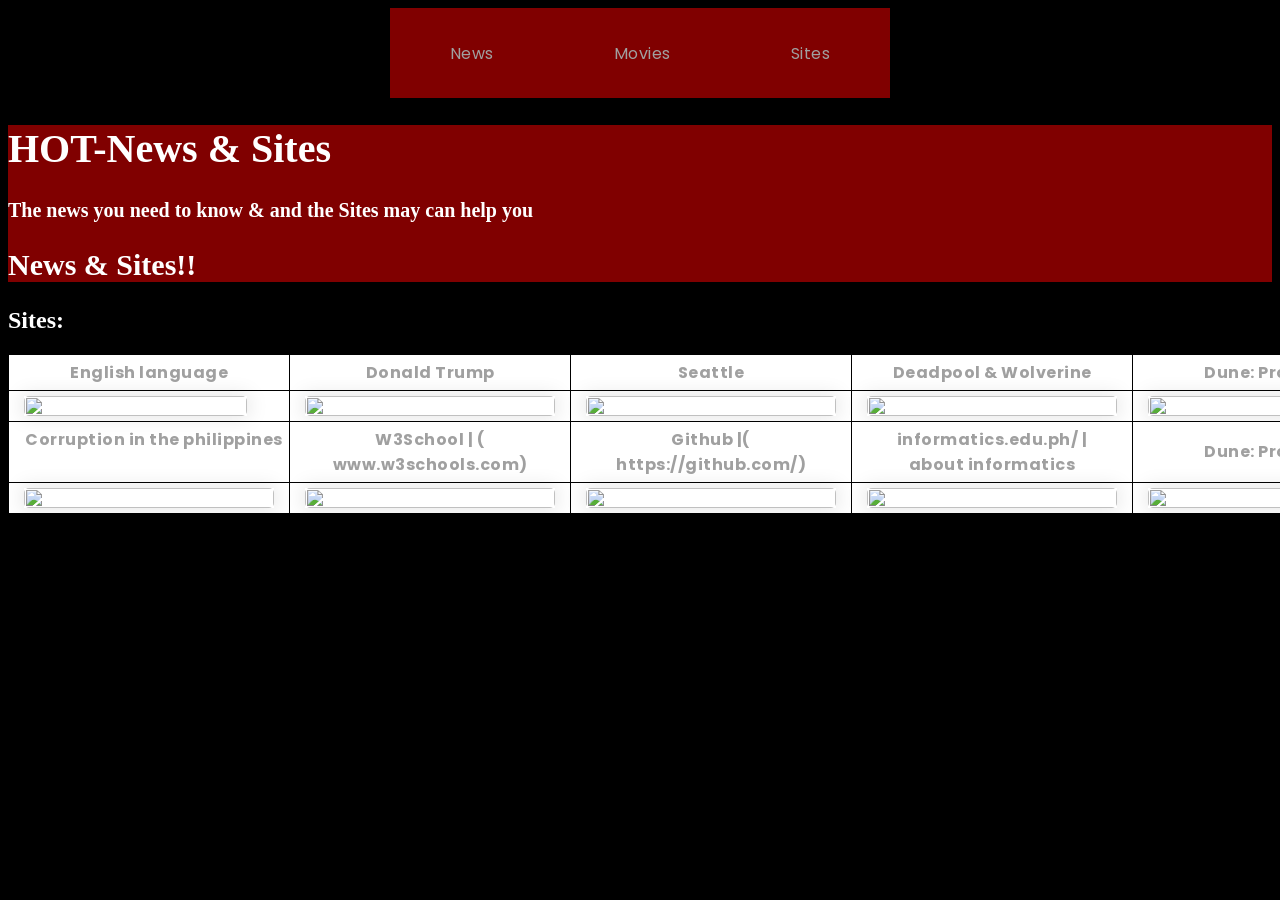
==== index.html @ 86c76d01 "Update and rename Mywebsite.html to index.html" ====
<DOCTYPE! html>
<html>
<head>
<meta charset="UTF-8">
<title>HOT-News</title>
<link rel="preconnect" href="https://fonts.
gstatic.com">
<link href="https://fonts.googleapis.com/css2?family=poppins:wght@500%display=swap"
rel="stylesheet"> 
<link rel="stylesheet" href="style.css">
</head>
<body>

<nav>
<a href="#News">News</a>
<a href="#Movies">Movies</a>
<a href="#Sites">Sites</a>
</nav>

<div class="Newsfeed">
<h1>HOT-News & Sites</h1>
<h4>The news you need to know & and the Sites may can help you</h4>

<h2>News & Sites!!</h2>
</div>
<h2>Sites:</h2>
<div class="Option">
<table>
 <tr>
 <th><a href="https://en.wikipedia.org/wiki/English_language" target="_blank">English language</th>
 <th><a href="https://en.wikipedia.org/wiki/Donald_Trump" target="_blank" >Donald Trump</th>
 <th><a href="https://en.wikipedia.org/wiki/Seattle" target="_blank" >Seattle</th>
 <th><a href="https://en.wikipedia.org/wiki/Deadpool_%26_Wolverine" target="_blank" >Deadpool & Wolverine</th>
 <th><a href="http://en.wikipedia.org/wiki/Dune:_Prophecy" target="_blank">Dune: Prophecy</th>
 </tr>
 <tr>
 <td>
 <div class="container">
 <div class="box">
 <img src="https://media.istockphoto.com/id/1047570732/vector/english.jpg?s=612x612&w=0&k=20&c=zgafUJxCytevU-ZRlrZlTEpw3mLlS_HQTIOHLjaSPPM=" width="250">
 </div>
 </td>
 <td>
 <div class="box">
 <img src="https://hips.hearstapps.com/hmg-prod/images/gettyimages-2194420718-67d9b4e326598.jpg" width="250">
 </div>
 </td>
 <td>
 <div class="box">
 <img src="https://www.macslist.org/wp-content/uploads/2019/02/AdobeStock_15476180.jpg" width="250">
 </div>
 </td>
 <td>
 <div class="box">
 <img src="https://cdn.marvel.com/content/1x/deadpool-and-wolverine-home-ent-article-card.jpg" width="250">
</div>
</td>
<td> 
 <div class="box">
 <img src="https://ntvb.tmsimg.com/assets/p27405085_b_h8_ab.jpg?w=960&h=540" width="250">
 </div>
 </div>
 </td>
 <tr>
 <th><a href="https://en.wikipedia.org/wiki/Corruption_in_the_Philippines" target="_blank">Corruption in the philippines</th>
 <th><a href="https://en.wikipedia.org/wiki/W3Schools" target="_blank" >W3School | (<a href="https://www.w3schools.com/" target="_blank">www.w3schools.com) </th>
 <th><a href="https://en.wikipedia.org/wiki/GitHub" target="_blank" >Github |(<a href="https://github.com/" target="_blank">https://github.com/) </th>
 <th><a href="https://informatics.edu.ph/" target="_blank" >informatics.edu.ph/ | <a href="https://informatics.edu.ph/about-us/" target="_blank" >about informatics</th>
 <th><a href="http://en.wikipedia.org/wiki/Dune:_Prophecy" target="_blank">Dune: Prophecy</th>
 </tr>
 <tr>
 <td>
 <div class="box">
 <img src="https://cbcpnews.net/cbcpnews/wp-content/uploads/2017/11/B7-Corruption-is-the-scourge_.jpg" width="250">
 </div>
 </td>
 <td>
 <div class="box">
 <img src="https://media.licdn.com/dms/image/v2/D5612AQHdPlX2l2HXNA/article-cover_image-shrink_600_2000/article-cover_image-shrink_600_2000/0/1699401234451?e=2147483647&v=beta&t=YvLzqYEphOAC5MXjJa_YyLyJhTQkdhX3dRsacJ0Eo64" width="250">
 </div>
 </td>
 <td>
 <div class="box">
 <img src="https://christiancarnate.com/assets/img/article_prev/GitHub_logo.jpg" width="250">
 </div>
 </td>
 <td>
 <div class="box">
 <img src="https://encrypted-tbn0.gstatic.com/images?q=tbn:ANd9GcTY-2uIDTbMRLhFAWbWnqcsfuv5N0CvA0wSvA&s" width="280">
 </div>
 </td>
 <td>
 <div class="box">
 <img src="https://ntvb.tmsimg.com/assets/p27405085_b_h8_ab.jpg?w=960&h=540" width="250">
 <div>
 </td>
 </tr>
 



 















</body>

</html>
---- style.css ----
body {
	background-color: black;
}

nav {
	height: 10vh;
	width: 10vw;
	min-width: 500px;
	display: flex;
	align-items: center;
	justify-content: space-around;
	margin: auto;
	background-color: maroon;
}
a{ 
position: relative;
text-decoration: none;
font-family: 'poppins' ,sans-serif;
color: #a0a0a0;
font: 18px;
letter-spacing: 0.5px;
padding: 0 10px;
}
a:after {
	content: "";
	position: absolute;
	background-color: #ff3c78;
	height: 3px;
	width: 0;
	left: 0;
	bottom: -10%;
	transition: 0.3s;
}
a:hover:after{
	width:100%;
}

h2 {
	color: White;
}
 
 .container{
 width: 90%;
 padding: 0;
 margin:0;
 display: flex;
 flex-direction: row;
 justify-content: center;
 }
 .box{ 
 width: 250px;
 margin:0 10px;
 box-shadow: 0 0 20px 2px rgba(0, 0, 0, .1);
 transition: 0.5s;
 }
 
 .box img{
 display: block;
 width:100%;
 border-radius: 5px;
 }
 
 .box:hover{
  transform: scale(1.3);
  z-index:2;
  }

.Newsfeed{
	color: white;
	text-align: left;
	font-size: 20;
	background-color: maroon;
	padding;20px;
	
}

Table {
	width: 100%;
	border-collapse: collapse;
	margin-top: 10px;
	text-align: center;
}


th, td  {
	border: 1px solid #999;
	padding: 5px;
	text-align: center;
	background-color: white;
	border-width: 1;
	border-color:black;
}
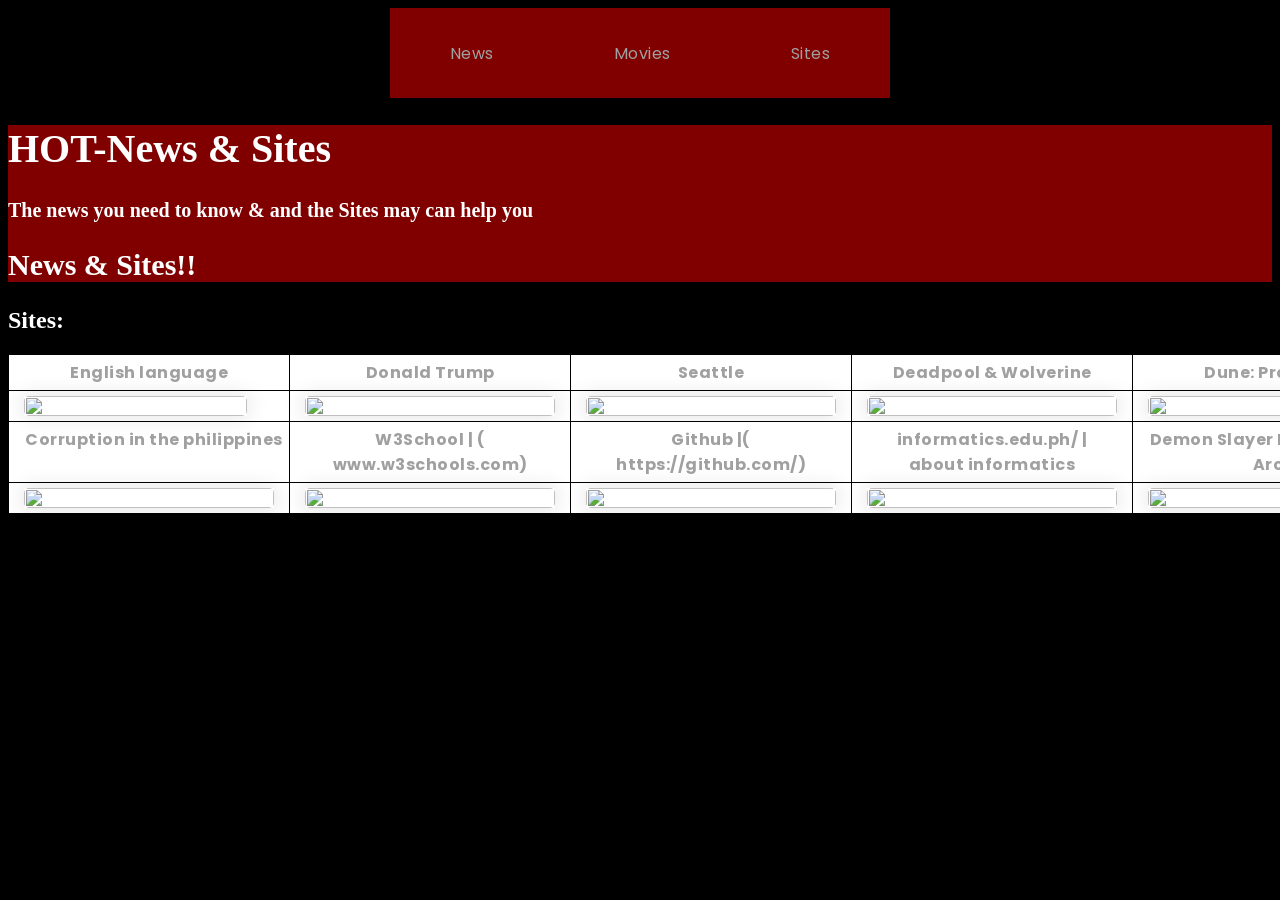
==== commit 8949b347: "index.html" ====
--- a/index.html
+++ b/index.html
@@ -66,7 +66,7 @@
  <th><a href="https://en.wikipedia.org/wiki/W3Schools" target="_blank" >W3School | (<a href="https://www.w3schools.com/" target="_blank">www.w3schools.com) </th>
  <th><a href="https://en.wikipedia.org/wiki/GitHub" target="_blank" >Github |(<a href="https://github.com/" target="_blank">https://github.com/) </th>
  <th><a href="https://informatics.edu.ph/" target="_blank" >informatics.edu.ph/ | <a href="https://informatics.edu.ph/about-us/" target="_blank" >about informatics</th>
- <th><a href="http://en.wikipedia.org/wiki/Dune:_Prophecy" target="_blank">Dune: Prophecy</th>
+ <th><a href="https://kimetsu-no-yaiba.fandom.com/wiki/Infinity_Castle_Arc" target="_blank">Demon Slayer Infinity Castle Arc</th>
  </tr>
  <tr>
  <td>
@@ -91,7 +91,7 @@
  </td>
  <td>
  <div class="box">
- <img src="https://ntvb.tmsimg.com/assets/p27405085_b_h8_ab.jpg?w=960&h=540" width="250">
+ <img src="https://static0.gamerantimages.com/wordpress/wp-content/uploads/2025/03/demon-slayer-infinity-castle-movie-release-date.png" width="250">
  <div>
  </td>
  </tr>
@@ -118,3 +118,5 @@
 </body>
 
 </html>
+
+
